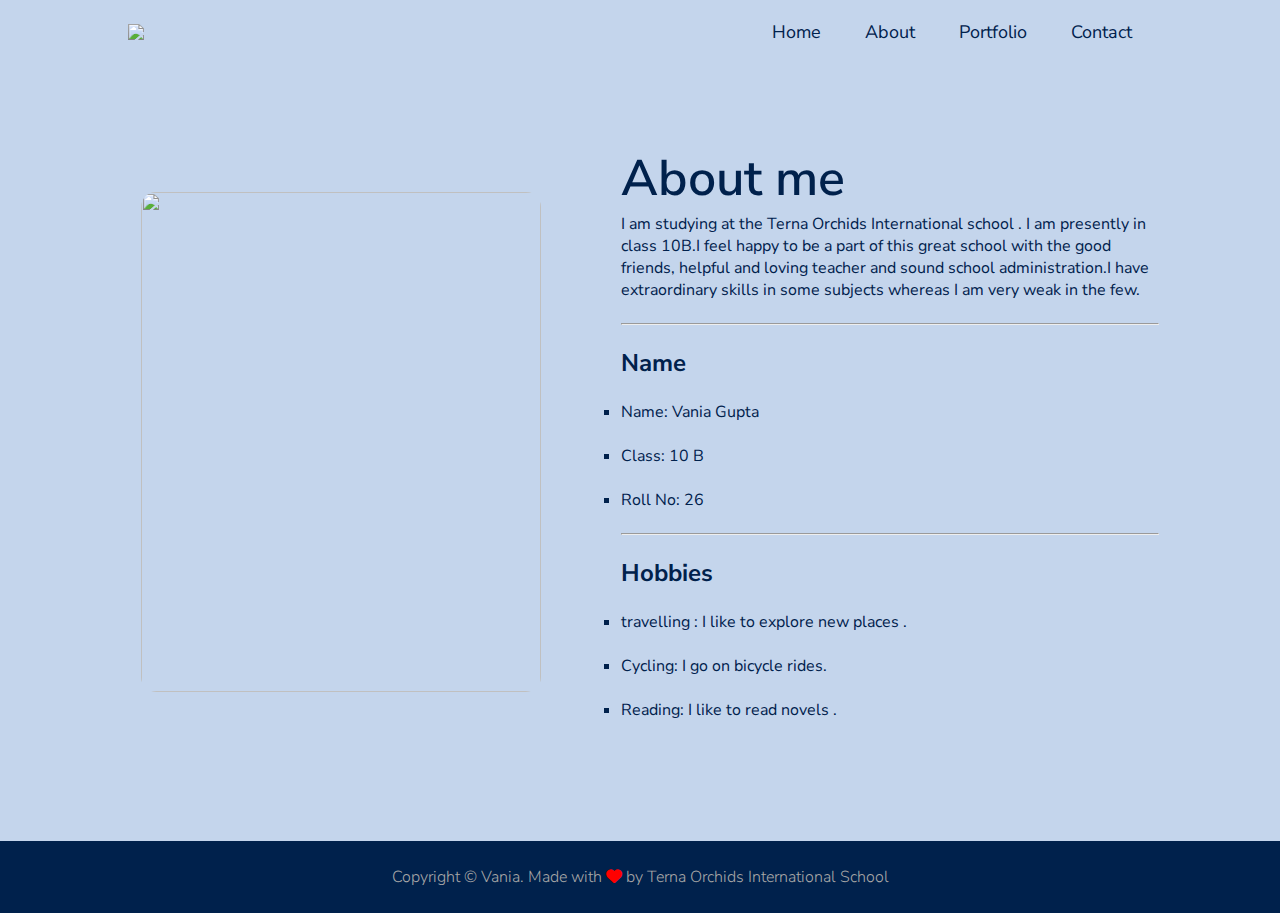
==== about.html @ c15be887 "Add files via upload" ====
<!DOCTYPE html>
<html lang="en">

<head>
    <link rel="stylesheet" href="https://cdnjs.cloudflare.com/ajax/libs/font-awesome/6.2.0/css/all.min.css">
    <link rel="stylesheet" href="style.css">
    <title>Vania | About</title>
</head>

<body>
    <!-- Header Section -->
    <header>
        <nav>
            <img src="./IMAGES/V LOGO.jpg" class="V LOGO.jpg">
            <ul id="sidemenu">
                <li><a href="./index.html">Home</a></li>
                <li><a href="./about.html">About</a></li>
                <li><a href="./portfolio.html">Portfolio</a></li>
                <li><a href="./contact.html">Contact</a></li>
            </ul>
        </nav>
    </header>

    <!-- About Section -->
    <main id="about">
        <section class="container">
            <div class="row">
                <div class="about-col-1">
                    <img src="./IMAGES/my photo.jpg" height="500px" width="400px">
                </div>
                <div class="about-col-2">
                    <h1 class="sub-title">About me</h1>
                    <p>I am studying at the Terna Orchids International school .
                        I am presently in class 10B.I feel happy to be a part of this great
                        school with the good friends, helpful and loving teacher and sound school administration.I have
                        extraordinary skills in
                        some subjects whereas I am very weak in the few.</p>

                    <br>
                    <hr style="height: 2px;color: #00214C;">
                    <br>
                    <div>
                        <h2>Name</h2>
                        <ul type="square">
                            &nbsp;<li>Name: Vania Gupta</li>
                            &nbsp;<li>Class: 10 B</li>
                            &nbsp;<li>Roll No: 26</li>
                        </ul>
                        <br>
                        <hr>
                        <br>
                        <h2>Hobbies</h2>
                        <ul type="square">
                            &nbsp;<li>travelling : I like to explore new places .</li>
                            &nbsp;<li>Cycling: I go on bicycle rides.</li>
                            &nbsp;<li>Reading: I like to read novels .</li>
                        </ul>
                    </div>

                </div>
            </div>
        </section>
    </main>
    <!-- Footer Section -->
    <footer class="copyright">
        <p>Copyright &copy; Vania. Made with <i class="fa-solid fa-heart"></i> by Terna Orchids International School</p>
    </footer>

</body>

</html>
---- style.css ----
@import url('https://fonts.googleapis.com/css2?family=Nunito+Sans:wght@600&display=swap');
*{
   margin: 0;
   padding: 0;
   font-family: 'Nunito Sans', sans-serif;
   box-sizing: border-box;
}
body{
    background: #C4D5EC;
    color: #00214C;
}

header{
   padding: 10px 10%;
   justify-content: space-between;
}
nav{
    display: flex;
    align-items: center;
    justify-content: space-between;
    flex-wrap: nowrap;
}

.logo{
    width: 140px;
}

nav ul li{
    display: inline-block;
    list-style: none;
    margin: 10px 20px;   
}

nav ul li a{
    color: #00214C;
    text-decoration: none;
    font-size: 18px;
    position: relative;
}

nav ul li a::after{
    content:'';
    width: 0;
    height: 3px;
    background: #00214C;
    position: absolute;
    left: 0;
    bottom: -6px;
    transition: 0.5s;
}

nav ul li a:hover::after{
    width: 100%;
}

/* home section content */

.main-header-col-1{
    margin-top: 8%;
    font-size: 30px;
}

.main-header-col-1 h1{
    font-size: 60px;
    margin-top: 20px;
}

.main-header-row{
    padding: 25px 15%;
    display: flex;
    justify-content: center;
    flex-wrap: wrap;
 }

 .main-header-col-1{
    flex-basis: 35%;
 }
 .main-header-col-2 img{
    width: 80%;
 }
 .main-header-col-2{
    margin-top: 3%;
    flex-basis: 65%;
    padding-left: 10%;
 }
/* About section */

 #about{
    padding: 70px 0 90px 70px;
    color: #00214C;
    margin-bottom: 20px;
 }
 .row{
    display: flex;
    justify-content: space-evenly;
    flex-wrap: nowrap;
 }
 .about-col-1{
    flex-basis: 50%;
    margin-right: 80px;
    margin-left: -50px;
    margin-top: 5%;
 }
 .about-col-1 img{
    border-radius: 15px;
 }
 .about-col-2{
    flex-basis: 75%;
 }
 .tab-titles{
    display: flex;
    margin: 20px 0 40px;
 }

 .tab-links{
    margin-right: 50px;
    font-size: 18px;
    font-weight: 500;
    cursor: pointer;
    position: relative;
 }
 .tab-links::after{
    content: '';
    width: 0;
    height: 3px;
    background: #00214C;
    position: absolute;
    left: 0;
    bottom: -8px;
    transition: 0.5s;
 }
 .tab-links.active-link::after{
    width: 50%;
 }
 .tab-contents ul li{
    list-style: none;
    margin: 10px 0;
 }

 .tab-contents ul li span{
    color: #00214C;
    font-size: 14px;
 }
 .tab-contents{
    display: none;
 }

 .tab-contents.active-tab{
    display: block;
 }

 /* ----------------------portfolio--------------------- */

 #portfolio{
   padding: 10px 0;
 }

 .container{
   padding: 10px 10%;
}
.sub-title{
   font-size: 50px;
   font-weight: 600;
   color: #00214C;
}
 .work-list{
   display: grid;
   grid-template-columns: repeat(auto-fit, minmax(250px, 1fr));
   grid-gap: 40px;
   margin-top: 50px;
   margin-bottom: 90px;
 }
 .work{
   border-radius: 10px;
   position: relative;
   overflow: hidden;
 }
 .work img{
   width: 100%;
   border-radius: 10px;
   display: block;
   transition: transform 0.5s;
 }
.layer{
   width: 100%;
   height: 0;
   background: linear-gradient(rgba(0,0,0,0.6),#00214C);
   border-radius: 10px;
   position: absolute;
   left: 0;
   bottom: 0;
   overflow: hidden;
   display: flex;
   align-items: center;
   justify-content: center;
   flex-direction: column;
   padding: 0 40px;
   text-align: center;
   font-size: 14px;
   transition: height 0.5s;
}
.layer h3{
   font-weight: 700;
   margin-bottom: 20px;
   color: #C4D5EC;
}
.layer p{
   color: #C4D5EC;
}
.layer a{
   margin-top: 60px;
   color: #00214C;
   text-decoration: none;
   font-size: 18px;
   line-height: 60px;
   background: #fff;
   width: 60px;
   height: 60px;
   border-radius: 50%;
   text-align: center;
}
.work:hover img{
   transform: scale(1.1);
}
.work:hover .layer{
   height: 100%;
}
.btn{
   display: block;
   margin: 50px auto;
   width: fit-content;
   border: 1px solid #00214C;
   padding: 10px 20px;
   margin-left: 5px;
   margin-top: 25px;
   border-radius: 6px;
   text-decoration: none;
   color: #00214C;
   transition: background 0.5s;
}
.btn:hover{
   background: #00214C;
   color: #C4D5EC;
}
.submit_button{
   display: block;
   margin: 80px auto;
   width: fit-content;
   border: 1px solid #00214C;
   padding: 10px 20px;
   margin-left: 5px;
   margin-top: 10px;
   border-radius: 6px;
   text-decoration: none;
   color: #C4D5EC;
   transition: background 0.5s;
   background-color: #00214C;
}
.submit_button:hover{
   background: #C4D5EC;
   color: #00214C;
}
/* =======Contact ME==================== */
.contact-row{
    margin-top: 55px;
    display: flex;
    justify-content: center;
    flex-wrap: nowrap;
    margin-left: 150px;
}
.contact-left{
   margin-top: 50px;
   flex-basis: 25%;
}
.contact-right{
   flex-basis: 60%;
}
.contact-left p{
   margin-top: 30px;
}
.contact-left p i{
   color: #00214C;
   margin-right: 15px;
   font-size: 25px;
}
.social-icons{
   margin-top: 30px;
}
.social-icons a{
   text-decoration: none;
   font-size: 30px;
   margin-right: 15px;
   color: #00214C;
   display: inline-block;
   transition: transform 0.5s;
}
.social-icons a:hover{
   color: rgb(14, 125, 170);
   transform: translateY(-5px);
}

.contact-right form{
   width: 80%;
}
.alert{
   text-align: center;
   padding:10px;
   background:#79c879;
   color:#fff;
   margin-bottom:10px;
   display:none;
 }
form input,form textarea{
   width: 100%;
   border: 0;
   outline: none;
   background: #a8a7a7;
   padding: 15px;
   margin: 15px 0;
   color: #00214C;
   font-size: 18px;
   border-radius: 6px;
}
form .btn2{
   padding: 14px 60px;
   font-size: 18px;
   margin-top: 20px;
   cursor: pointer;
}
/* ====footer section====== */
.copyright{
   width: 100%;
   text-align: center;
   padding: 25px 0;
   background: #00214C;
   font-weight: 300;
   margin-top: 20px;
   color: #a8a7a7;
}
.copyright i{
   color: red;
}


/* responsivenesss */


@media only screen and (max-width: 600px){
   body{
      background: #C4D5EC;
      color: #00214C;
  }
   header{
      padding: 3px 3%;
      justify-content: space-between;
      margin-top: 10%;
   }

   nav{
      display: flex;
      align-items: left;
      justify-content: space-between;
      flex-wrap: nowrap;
  }
  .logo{
      width: 60px;
  }
  
  nav ul li{
      display: inline-block;
      list-style: none;
      margin: 5px 5px;   
  }
  
  nav ul li a{
      color: #00214C;
      text-decoration: none;
      font-size: 16px;
      position: relative;
  }
  
  /* home section content */

.main-header-col-1{
   margin-top: 2%;
   font-size: 30px;
}

.main-header-col-1 h1{
   font-size: 20px;
   margin-top: 20px;
}

.main-header-col-1 p{
   font-size: 50px;
   margin-top: 20px;
}
.main-header-row{
   padding: 5px 5%;
   display: flex;
   justify-content: left;
   flex-wrap: wrap;
   margin-bottom: 80%;
   margin-top: 50%;
}

.main-header-col-1{
   flex-basis: 75%;
   margin-right: 5%;
}
.main-header-col-2 img{
   width: 100%;
}
.main-header-col-2{
   margin-top: 3%;
   flex-basis: 100%;
   padding-left: 20%;
}

.btn{
   display: inline-block;
   margin: 30px;
   width: 100px;
   border: 1px solid #00214C;
   padding: 3px;
   margin-left: 5px;
   margin-top: 15px;
   border-radius: 6px;
   text-decoration: none;
   color: #00214C;
   transition: background 0.5s;
}
.btn:hover{
   background: #00214C;
   color: #C4D5EC;
}
}
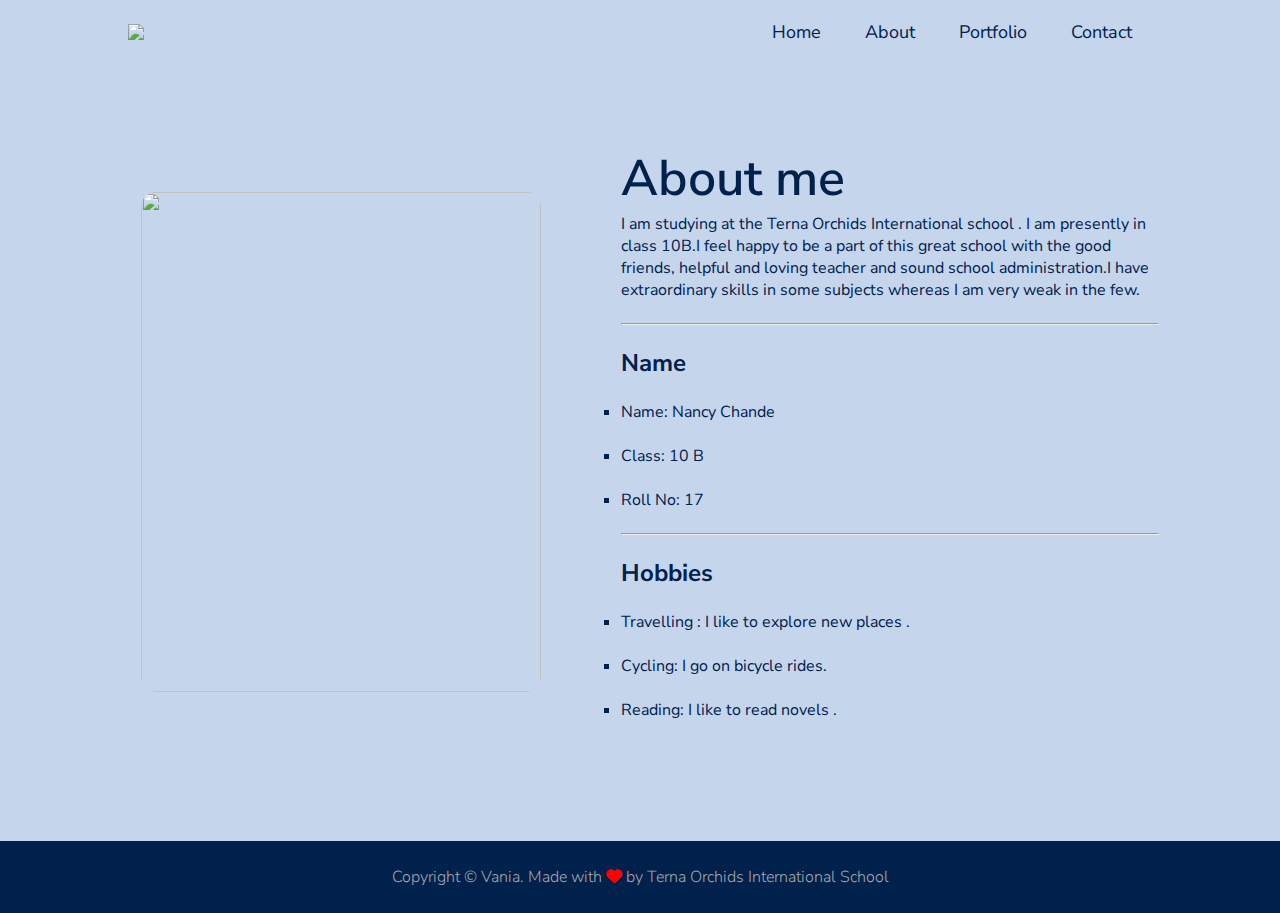
==== commit 005aa3d6: "Update about.html" ====
--- a/about.html
+++ b/about.html
@@ -4,7 +4,7 @@
 <head>
     <link rel="stylesheet" href="https://cdnjs.cloudflare.com/ajax/libs/font-awesome/6.2.0/css/all.min.css">
     <link rel="stylesheet" href="style.css">
-    <title>Vania | About</title>
+    <title>Nancy | About</title>
 </head>
 
 <body>
@@ -42,16 +42,16 @@
                     <div>
                         <h2>Name</h2>
                         <ul type="square">
-                            &nbsp;<li>Name: Vania Gupta</li>
+                            &nbsp;<li>Name: Nancy Chande</li>
                             &nbsp;<li>Class: 10 B</li>
-                            &nbsp;<li>Roll No: 26</li>
+                            &nbsp;<li>Roll No: 17</li>
                         </ul>
                         <br>
                         <hr>
                         <br>
                         <h2>Hobbies</h2>
                         <ul type="square">
-                            &nbsp;<li>travelling : I like to explore new places .</li>
+                            &nbsp;<li>Travelling : I like to explore new places .</li>
                             &nbsp;<li>Cycling: I go on bicycle rides.</li>
                             &nbsp;<li>Reading: I like to read novels .</li>
                         </ul>
@@ -68,4 +68,4 @@
 
 </body>
 
-</html>+</html>
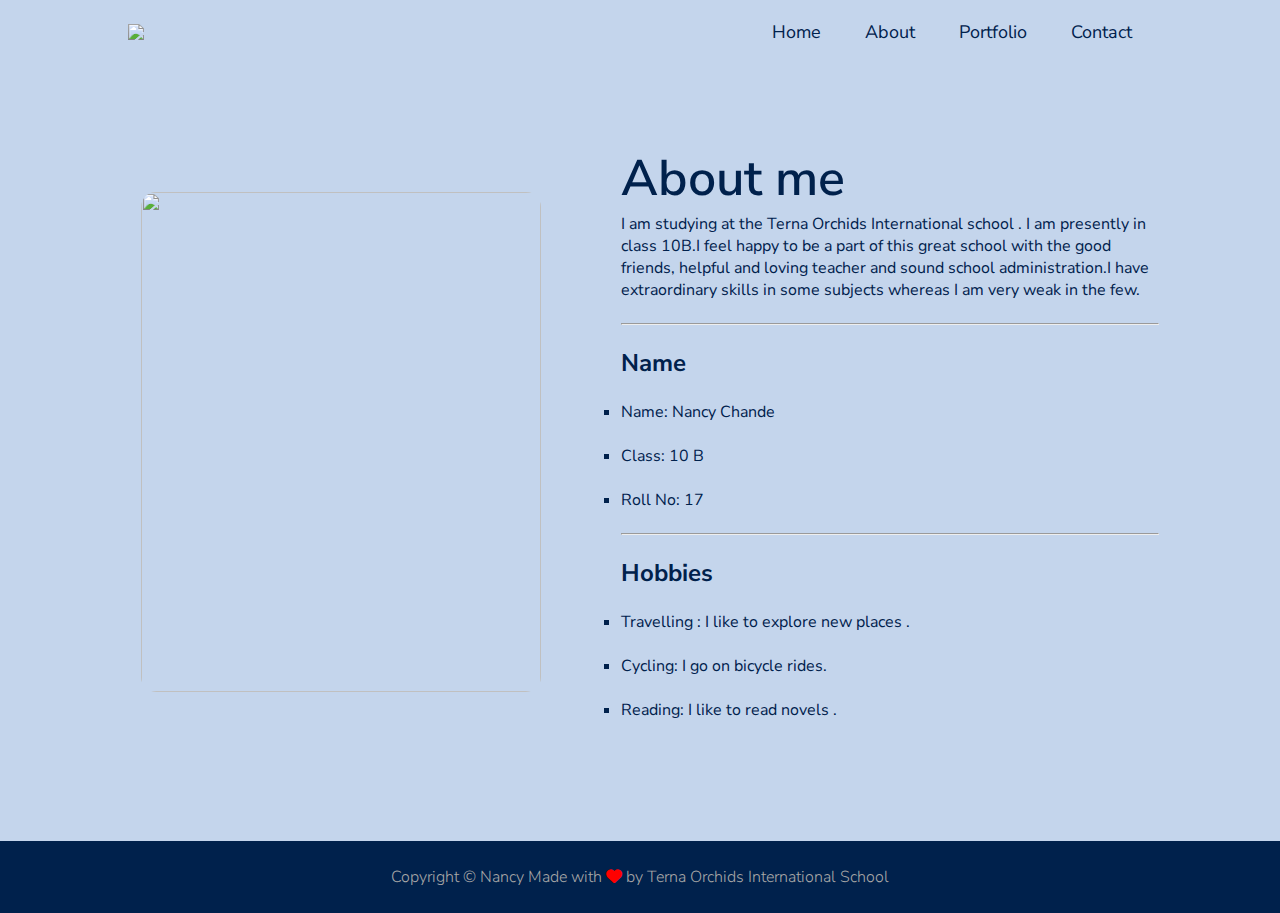
==== commit 81811bae: "Update about.html" ====
--- a/about.html
+++ b/about.html
@@ -63,7 +63,7 @@
     </main>
     <!-- Footer Section -->
     <footer class="copyright">
-        <p>Copyright &copy; Vania. Made with <i class="fa-solid fa-heart"></i> by Terna Orchids International School</p>
+        <p>Copyright &copy; Nancy Made with <i class="fa-solid fa-heart"></i> by Terna Orchids International School</p>
     </footer>
 
 </body>
